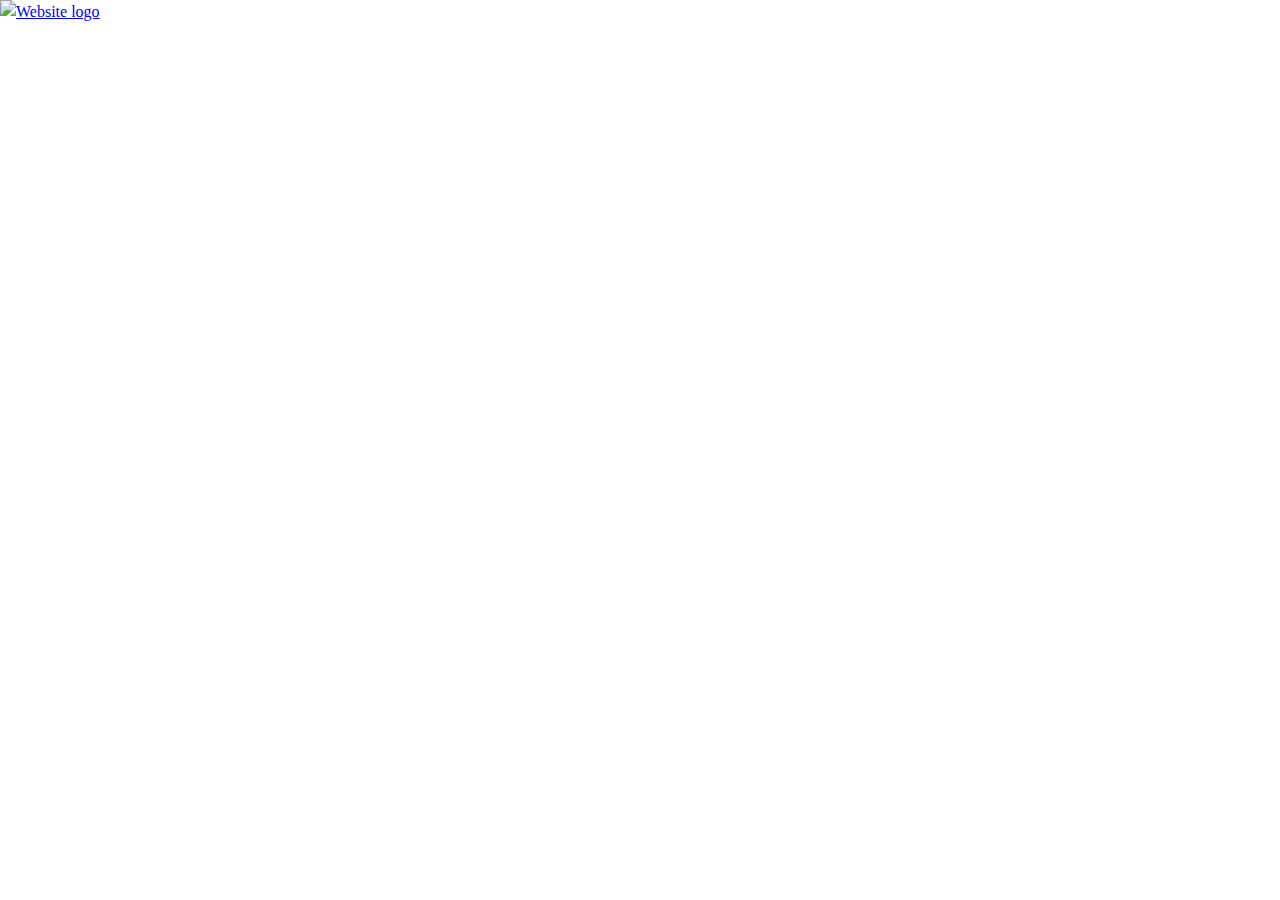
==== index.html @ 515cb630 "Merge pull request #11 from coopervk/master" ====
<!DOCTYPE html>
<html lang="en">
  <head>
    <title>Campsite Reservations</title>
    <meta charset="utf-8" />
    <meta name="viewport"
    content="width=device-width,initial-scale=1.0,shrink-to-fit=no" />
    <link rel="stylesheet" href="screen.css" />
    <link rel="stylesheet" href="//basehold.it/22/000000"/>

  </head>
  <body>
    <header>
      <nav id="navigation">
        <ul class="nav">
          <!-- Left sidebar that will hold nav links -->
        </ul>
      </nav>
      <a href="index.html" id="logo">
        <figure> <img src="#/images/logo.jpg" alt="Website logo" /></figure>
      </a>
      <aside id="cart">
        <!-- Right sidebar that will hold reservation/cart information -->
      </aside>
    </header>
    <main id="content">
      <section id="search-bar">

      </section>
    </main>
    <footer>

    </footer>
    <script src="https://ajax.googleapis.com/ajax/libs/jquery/3.3.1/jquery.min.js"></script>
    <script src="site.js"></script>
    <script async defer src="https://maps.googleapis.com/maps/api/js?key=AIzaSyDMS-bwZ_0hWPt6jDrqvLNR9ra76YnOHsI&callback=initMap"></script>
  </body>
</html>
---- screen.css ----
/* http://meyerweb.com/eric/tools/css/reset/
   v2.0 | 20110126
   License: none (public domain) */
/* stylelint-disable */
a,abbr,acronym,address,applet,article,aside,audio,b,big,blockquote,body,canvas,caption,center,cite,code,dd,del,details,dfn,div,dl,dt,em,embed,fieldset,figcaption,figure,footer,form,h1,h2,h3,h4,h5,h6,header,hgroup,html,i,iframe,img,ins,kbd,label,legend,li,mark,menu,nav,object,ol,output,p,pre,q,ruby,s,samp,section,small,span,strike,strong,sub,summary,sup,table,tbody,td,tfoot,th,thead,time,tr,tt,u,ul,var,video{margin:0;padding:0;border:0;font:inherit;vertical-align:baseline}article,aside,details,figcaption,figure,footer,header,hgroup,main,menu,nav,section{display:block}html{line-height:1}body{line-height:inherit}ol,ul{list-style:none}blockquote,q{quotes:none}blockquote:after,blockquote:before,q:after,q:before{content:'';content:none}table{border-collapse:collapse;border-spacing:0}
/* stylelint-enable */

/* Notes:
	Scale:
Base 16px
Minor third
~32px
~28px
~23px
~19px
~16px
~13px

	Palette:
Header    : #???
Reading   : #???
Light read: #???
Background: #???
Accent BG : #???
Error BG  : #???
Tile BG   : #???
*/

/* Semantic structure tags */
html {
  font-size: 1em; /* 16 / 16 */
  line-height: 1.5em; /* 24 / 16 */
}

main {
}

article {
}

section {
}

ul, ol {
}

ul {
}

ol {
}

form {
}

figure {
}

/* Display tags */
h1,
h2,
h3,
h4,
h5,
h6 {
}

h1 {
  font-size: 2em; /* 32 / 16 */
  line-height: 1.5em; /* 48 / 32 */
  background-color: #F00; /* Debug color */
}

h2 {
  font-size: 1.75em; /* 28 / 16 */
  line-height: 1.42857em; /* 40 / 28 */
  background-color: #0F0; /* Debug color */
}

h3 {
  font-size: 1.4375em; /* 23 / 16 */
  line-height: 1.04348em; /* 24 / 23 */
  background-color: #00F; /* Debug color */
}

h4, h5, h6 {
  font-size: 1.1875em; /* 19 / 16 */
  line-height: 1.26316em; /* 24 / 19 */
  background-color: #FF0; /* Debug color */
}

li {
}

input {
}

img {
}

/* Specific cases */
form ol,
form ul {
}

/* Responsive cases */
@media screen and (min-width: 600px) {
}

@media screen and (min-width: 900px) {
}

@media screen and (min-width: 1200px) {
}

@media screen and (min-width: 1500px) {
}
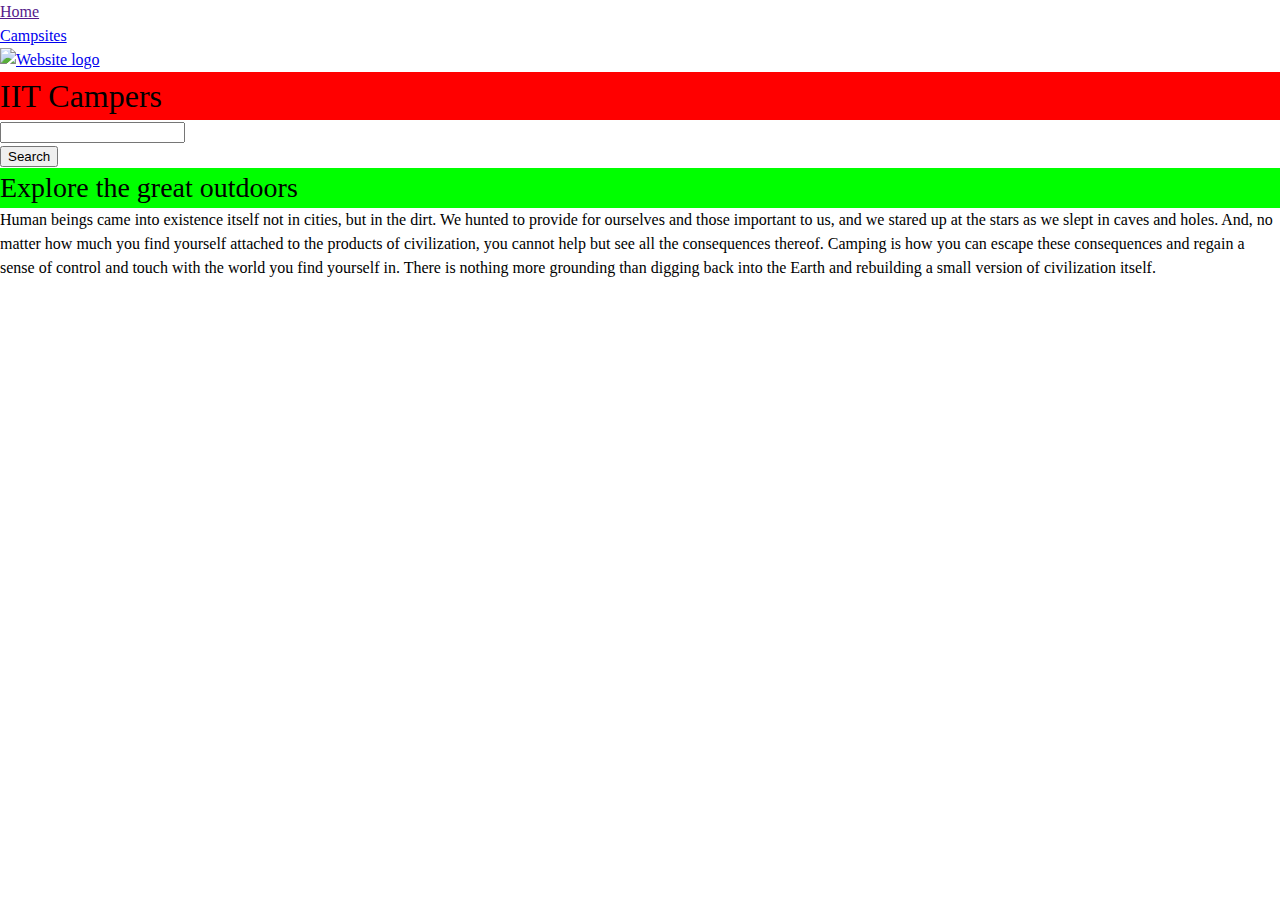
==== commit 97e604b8: "Remove baseline and add nav elements" ====
--- a/index.html
+++ b/index.html
@@ -6,7 +6,6 @@
     <meta name="viewport"
     content="width=device-width,initial-scale=1.0,shrink-to-fit=no" />
     <link rel="stylesheet" href="screen.css" />
-    <link rel="stylesheet" href="//basehold.it/22/000000"/>
 
   </head>
   <body>
@@ -14,6 +13,8 @@
       <nav id="navigation">
         <ul class="nav">
           <!-- Left sidebar that will hold nav links -->
+          <li><a href="">Home</a></li>
+          <li><a href="campsites/">Campsites</a></li>
         </ul>
       </nav>
       <a href="index.html" id="logo">
@@ -24,9 +25,25 @@
       </aside>
     </header>
     <main id="content">
-      <section id="search-bar">
-
-      </section>
+      <article>
+        <h1>IIT Campers</h1>
+        <section id="search-section">
+          <form action="#null" method="get" id="search-form">
+            <ul>
+              <li>
+                <input placeholder="" id="search-input"/>
+              </li>
+              <li>
+                <input id="submit" type="submit" value="Search" />
+              </li>
+            </ol>
+          </form>
+        </section>
+        <section>
+          <h2>Explore the great outdoors</h2>
+          <p>Human beings came into existence itself not in cities, but in the dirt. We hunted to provide for ourselves and those important to us, and we stared up at the stars as we slept in caves and holes. And, no matter how much you find yourself attached to the products of civilization, you cannot help but see all the consequences thereof. Camping is how you can escape these consequences and regain a sense of control and touch with the world you find yourself in. There is nothing more grounding than digging back into the Earth and rebuilding a small version of civilization itself.</p>
+        </section>
+      </article>
     </main>
     <footer>
 
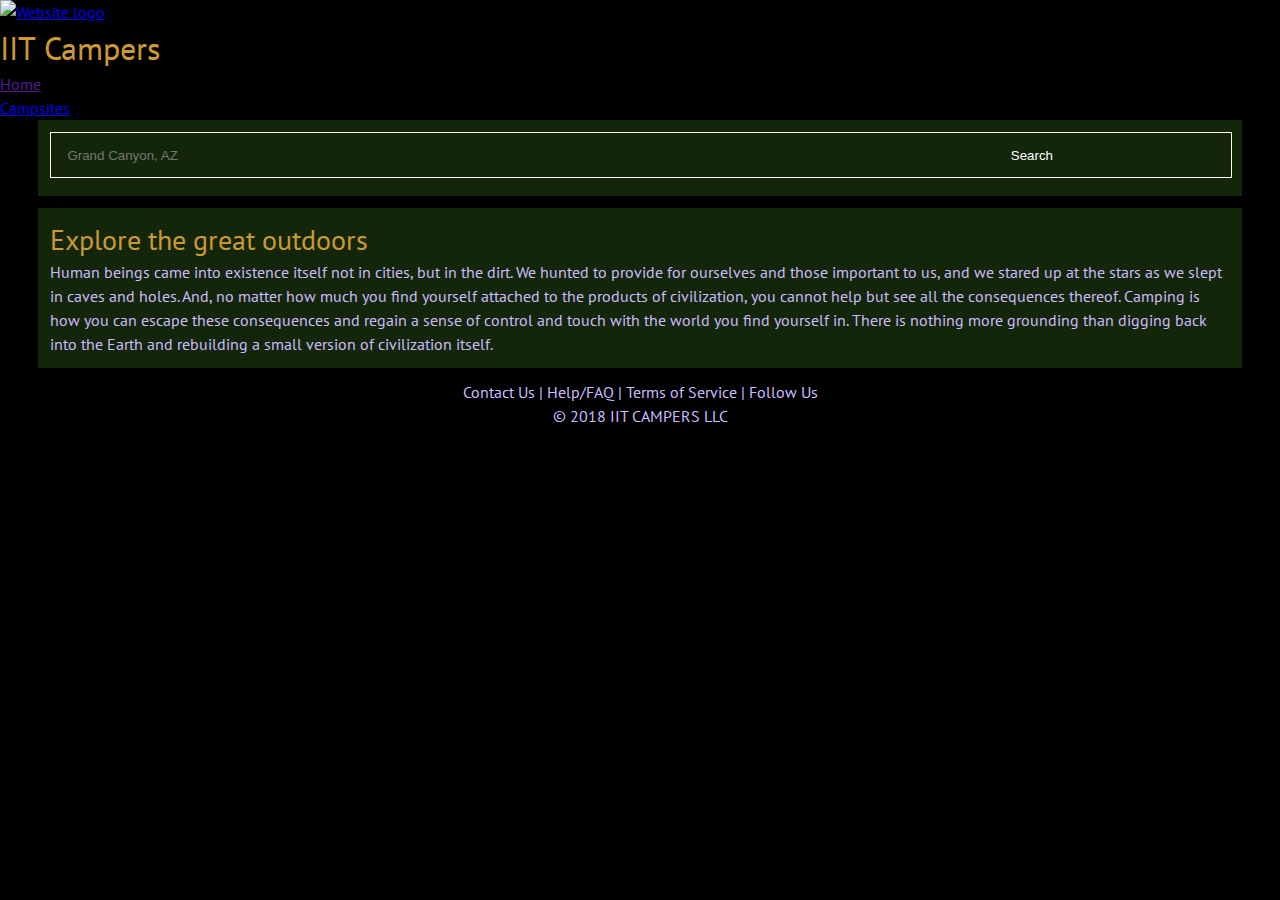
==== commit c30e8139: "Revise header content." ====
--- a/index.html
+++ b/index.html
@@ -6,10 +6,13 @@
     <meta name="viewport"
     content="width=device-width,initial-scale=1.0,shrink-to-fit=no" />
     <link rel="stylesheet" href="screen.css" />
-
+    <link rel="shortcut icon" type="image/x-icon" href="images/favicon.ico" />
+    <link href="https://fonts.googleapis.com/css?family=PT+Sans" rel="stylesheet">
   </head>
   <body>
     <header>
+      <figure id="site-logo"><a href="/" ><img src="images/logo.png" alt="Website logo" /></a></figure>
+      <h1>IIT Campers</h1>
       <nav id="navigation">
         <ul class="nav">
           <!-- Left sidebar that will hold nav links -->
@@ -17,26 +20,19 @@
           <li><a href="campsites/">Campsites</a></li>
         </ul>
       </nav>
-      <a href="index.html" id="logo">
-        <figure> <img src="#/images/logo.jpg" alt="Website logo" /></figure>
-      </a>
-      <aside id="cart">
-        <!-- Right sidebar that will hold reservation/cart information -->
-      </aside>
     </header>
     <main id="content">
       <article>
-        <h1>IIT Campers</h1>
         <section id="search-section">
-          <form action="#null" method="get" id="search-form">
+          <form method="get" id="search-form">
             <ul>
               <li>
-                <input placeholder="" id="search-input"/>
+                <input placeholder="Grand Canyon, AZ" id="search-input"/>
               </li>
               <li>
                 <input id="submit" type="submit" value="Search" />
               </li>
-            </ol>
+            </ul>
           </form>
         </section>
         <section>
@@ -46,10 +42,11 @@
       </article>
     </main>
     <footer>
-
+      <p>Contact Us | Help/FAQ | Terms of Service | Follow Us</p> <!-- add social media stuff here -->
+      <p>&copy; 2018 IIT CAMPERS LLC </p>
     </footer>
+    <script src="https://maps.googleapis.com/maps/api/js?key=AIzaSyAec1CSkCLEcszXE2PZmyLec0Q9bJgXxtU&libraries=places"></script>
     <script src="https://ajax.googleapis.com/ajax/libs/jquery/3.3.1/jquery.min.js"></script>
     <script src="site.js"></script>
-    <script async defer src="https://maps.googleapis.com/maps/api/js?key=AIzaSyDMS-bwZ_0hWPt6jDrqvLNR9ra76YnOHsI&callback=initMap"></script>
   </body>
 </html>
--- a/screen.css
+++ b/screen.css
@@ -9,19 +9,19 @@
 	Scale:
 Base 16px
 Minor third
-~32px
-~28px
-~23px
-~19px
-~16px
-~13px
+~32px h1
+~28px h2
+~23px h3
+~19px h4, h5, h6
+~16px p and most other things
+~13px figcaption
 
 	Palette:
 Header    : #???
-Reading   : #???
+Reading   : #CBF
 Light read: #???
-Background: #???
-Accent BG : #???
+Background: #120
+Accent BG : #241
 Error BG  : #???
 Tile BG   : #???
 */
@@ -29,16 +29,27 @@
 /* Semantic structure tags */
 html {
   font-size: 1em; /* 16 / 16 */
+  font-family: "PT Sans", sans-serif;
   line-height: 1.5em; /* 24 / 16 */
+  color: #CBF;
+  background-color: black;
+  background-image: url("images/bgimage-1440x2560-9x16-portrait.jpg");
+  background-size: cover;
 }
 
 main {
+  width: 100%;
+  max-width: 94%;
+  margin: 0 auto;
 }
 
 article {
 }
 
 section {
+  background: rgba(32, 64, 16, 0.6);
+  padding: 0.75em;
+  margin-bottom: 0.75em;
 }
 
 ul, ol {
@@ -63,30 +74,27 @@
 h4,
 h5,
 h6 {
+  color: #C93;
 }
 
 h1 {
   font-size: 2em; /* 32 / 16 */
   line-height: 1.5em; /* 48 / 32 */
-  background-color: #F00; /* Debug color */
 }
 
 h2 {
   font-size: 1.75em; /* 28 / 16 */
   line-height: 1.42857em; /* 40 / 28 */
-  background-color: #0F0; /* Debug color */
 }
 
 h3 {
   font-size: 1.4375em; /* 23 / 16 */
   line-height: 1.04348em; /* 24 / 23 */
-  background-color: #00F; /* Debug color */
 }
 
 h4, h5, h6 {
   font-size: 1.1875em; /* 19 / 16 */
   line-height: 1.26316em; /* 24 / 19 */
-  background-color: #FF0; /* Debug color */
 }
 
 li {
@@ -98,9 +106,49 @@
 img {
 }
 
+figcaption {
+  font-size: 0.8125em; /* 13 / 16 */
+  line-height: 1.230769em; /* 16 / 13 */
+}
+
 /* Specific cases */
 form ol,
 form ul {
+}
+footer {
+  text-align: center;
+}
+#search-form ul {
+  display:inline-block;
+  margin: 0;
+  width: 100%;
+  padding: 0;;
+  border: 1px;
+  margin: 0;
+  border-style: solid;
+  border-color: white;
+}
+#search-input {
+  width: 80%;
+  float: left;
+  padding: inherit;
+  border: inherit;
+  margin: inherit;
+  height: 44px;
+  padding-left: 16px;
+  background: inherit;
+  color: white;
+}
+#submit {
+  display: block;
+  width: 20% - 16px;
+  float: left;
+  padding: inherit;
+  border: inherit;
+  margin: inherit;
+  height: 44px;
+  background: inherit;
+  color: white;
 }
 
 /* Responsive cases */
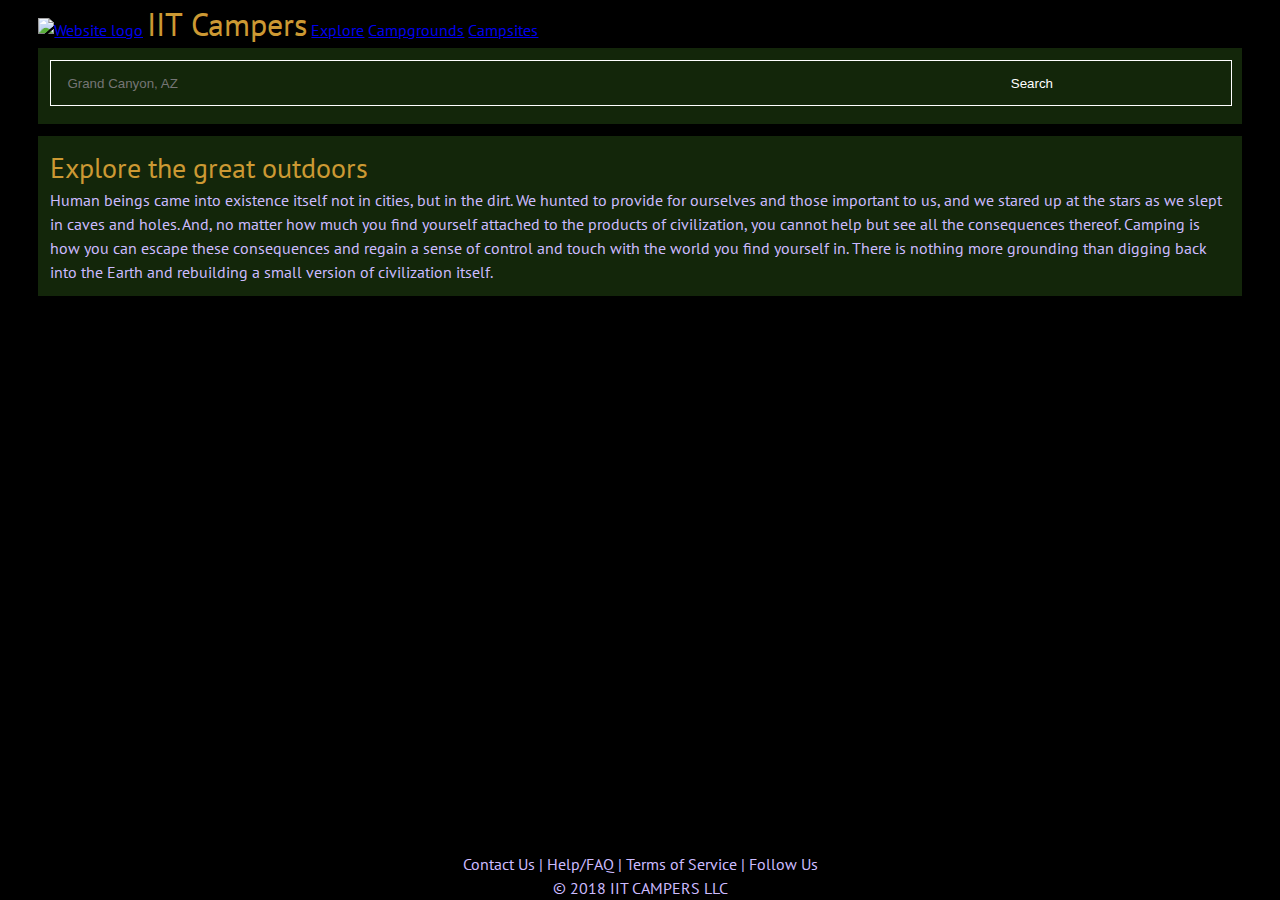
==== commit b880cb71: "Remove comment in nav." ====
--- a/index.html
+++ b/index.html
@@ -7,16 +7,16 @@
     content="width=device-width,initial-scale=1.0,shrink-to-fit=no" />
     <link rel="stylesheet" href="screen.css" />
     <link rel="shortcut icon" type="image/x-icon" href="images/favicon.ico" />
-    <link href="https://fonts.googleapis.com/css?family=PT+Sans" rel="stylesheet">
+    <link href="https://fonts.googleapis.com/css?family=PT+Sans" rel="stylesheet" />
   </head>
   <body>
     <header>
       <figure id="site-logo"><a href="/" ><img src="images/logo.png" alt="Website logo" /></a></figure>
-      <h1>IIT Campers</h1>
+      <a href="/" id="site-link"><h1>IIT Campers</h1></a>
       <nav id="navigation">
         <ul class="nav">
-          <!-- Left sidebar that will hold nav links -->
-          <li><a href="">Home</a></li>
+          <li><a href="#explore">Explore</a></li>
+          <li><a href="#campgrounds">Campgrounds</a></li>
           <li><a href="campsites/">Campsites</a></li>
         </ul>
       </nav>
@@ -41,7 +41,7 @@
         </section>
       </article>
     </main>
-    <footer>
+    <footer id="no-scroll-footer">
       <p>Contact Us | Help/FAQ | Terms of Service | Follow Us</p> <!-- add social media stuff here -->
       <p>&copy; 2018 IIT CAMPERS LLC </p>
     </footer>
--- a/screen.css
+++ b/screen.css
@@ -34,7 +34,13 @@
   color: #CBF;
   background-color: black;
   background-image: url("images/bgimage-1440x2560-9x16-portrait.jpg");
+  background-repeat: no-repeat;
   background-size: cover;
+  -webkit-background-size: cover;
+  -moz-background-size: cover;
+  -o-background-size: cover;
+  background-position: bottom center;
+  background-attachment: fixed;
 }
 
 main {
@@ -112,12 +118,38 @@
 }
 
 /* Specific cases */
+
+/* Header Styles */
+header {
+  width: 94%;
+  margin: 0 auto;
+}
+header * {
+  display: inline;
+  height: 3em;
+}
+#site-link {
+  text-decoration: none;
+}
+
+/* Footer Styles */
+footer {
+  text-align: center;
+  width: 100%;
+  height: 4.5em; /* 72px/16 = 4.5 */
+  bottom: 0;
+}
+#scroll-footer {
+  position: relative;
+}
+#no-scroll-footer {
+  position: absolute;
+}
+
 form ol,
 form ul {
 }
-footer {
-  text-align: center;
-}
+
 #search-form ul {
   display:inline-block;
   margin: 0;
@@ -152,6 +184,12 @@
 }
 
 /* Responsive cases */
+@media screen and (min-width: 22.25em) { /* 356/16 = 22.25 */
+  footer {
+    height: 3em;
+  }
+}
+
 @media screen and (min-width: 600px) {
 }
 
@@ -163,3 +201,9 @@
 
 @media screen and (min-width: 1500px) {
 }
+
+@media screen and (orientation: landscape) { /* Not widely supported */
+  html {
+    background-image: url("images/bgimage-4272x2403-16x9.jpg");
+  }
+}
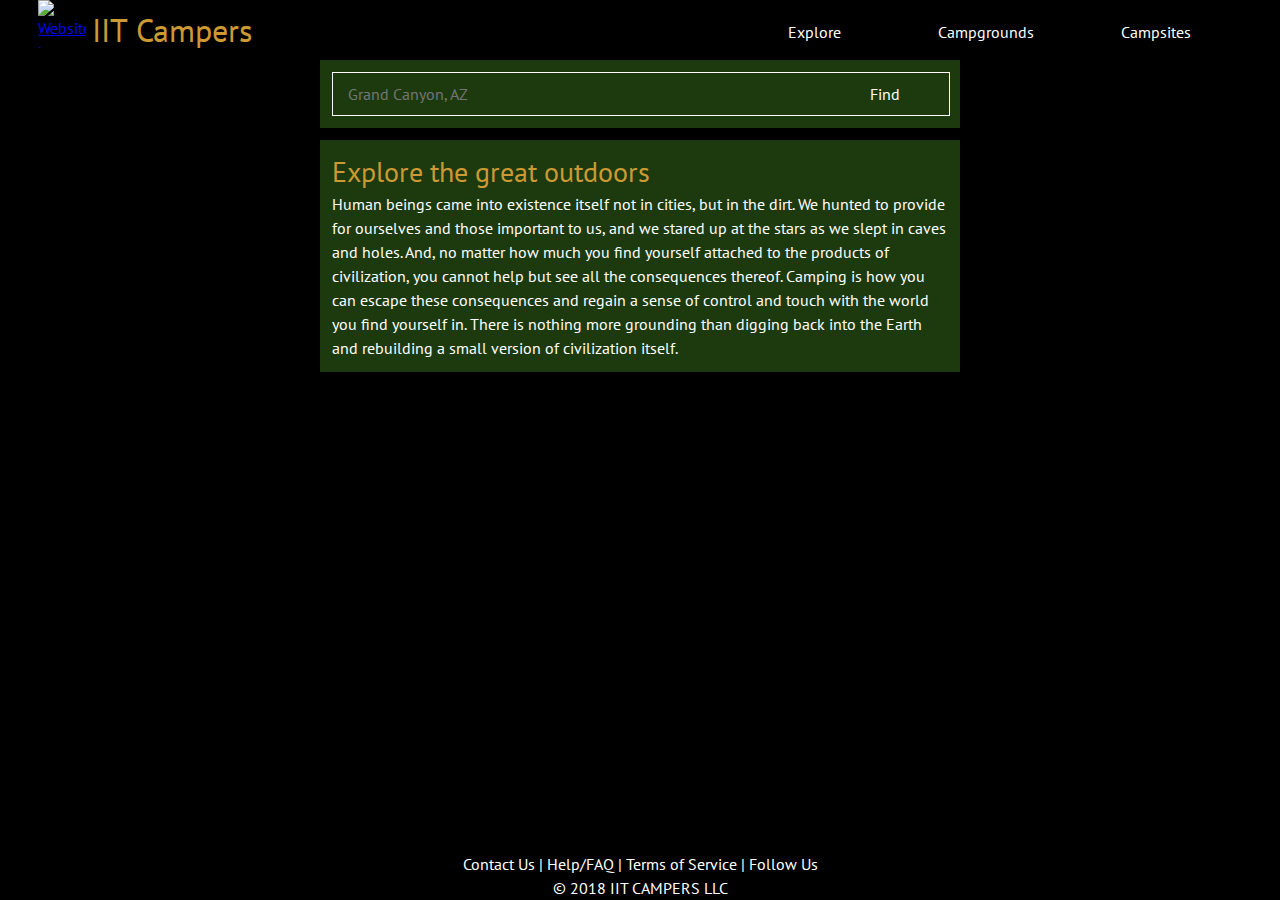
==== commit bb4b95d1: "Update links to favicon.ico" ====
--- a/index.html
+++ b/index.html
@@ -1,12 +1,12 @@
 <!DOCTYPE html>
-<html lang="en">
+<html lang="en" class="no-js">
   <head>
     <title>Campsite Reservations</title>
     <meta charset="utf-8" />
     <meta name="viewport"
     content="width=device-width,initial-scale=1.0,shrink-to-fit=no" />
     <link rel="stylesheet" href="screen.css" />
-    <link rel="shortcut icon" type="image/x-icon" href="images/favicon.ico" />
+    <link rel="icon" type="image/x-icon" href="images/favicon.ico" />
     <link href="https://fonts.googleapis.com/css?family=PT+Sans" rel="stylesheet" />
   </head>
   <body>
@@ -15,13 +15,13 @@
       <a href="/" id="site-link"><h1>IIT Campers</h1></a>
       <nav id="navigation">
         <ul class="nav">
-          <li><a href="#explore">Explore</a></li>
-          <li><a href="#campgrounds">Campgrounds</a></li>
+          <li><a href="explore/">Explore</a></li>
+          <li><a href="campgrounds/">Campgrounds</a></li>
           <li><a href="campsites/">Campsites</a></li>
         </ul>
       </nav>
     </header>
-    <main id="content">
+    <main id="homepage-content">
       <article>
         <section id="search-section">
           <form method="get" id="search-form">
@@ -30,7 +30,7 @@
                 <input placeholder="Grand Canyon, AZ" id="search-input"/>
               </li>
               <li>
-                <input id="submit" type="submit" value="Search" />
+                <input id="submit" type="submit" value="Find" />
               </li>
             </ul>
           </form>
--- a/screen.css
+++ b/screen.css
@@ -27,11 +27,12 @@
 */
 
 /* Semantic structure tags */
-html {
+html { /* stylelint-disable-line no-duplicate-selectors */
   font-size: 1em; /* 16 / 16 */
   font-family: "PT Sans", sans-serif;
   line-height: 1.5em; /* 24 / 16 */
   color: #CBF;
+  color: white;
   background-color: black;
   background-image: url("images/bgimage-1440x2560-9x16-portrait.jpg");
   background-repeat: no-repeat;
@@ -49,28 +50,10 @@
   margin: 0 auto;
 }
 
-article {
-}
-
 section {
-  background: rgba(32, 64, 16, 0.6);
+  background: rgba(32, 64, 16, 0.9);
   padding: 0.75em;
   margin-bottom: 0.75em;
-}
-
-ul, ol {
-}
-
-ul {
-}
-
-ol {
-}
-
-form {
-}
-
-figure {
 }
 
 /* Display tags */
@@ -103,15 +86,6 @@
   line-height: 1.26316em; /* 24 / 19 */
 }
 
-li {
-}
-
-input {
-}
-
-img {
-}
-
 figcaption {
   font-size: 0.8125em; /* 13 / 16 */
   line-height: 1.230769em; /* 16 / 13 */
@@ -123,13 +97,27 @@
 header {
   width: 94%;
   margin: 0 auto;
+  padding-bottom: 0.375em; /* 6/16=0.375 */
 }
 header * {
-  display: inline;
-  height: 3em;
+  display: block;
+  height: 3em; /* 48/16=3 */
+}
+#site-logo {
+  height: 3em; /* 48/16=3 */
+  width: 3em; /* 48/16=3 */
+  float: left;
+  text-decoration: none;
+  padding-bottom: 0.375em; /* 6/16=0.375 */
 }
 #site-link {
   text-decoration: none;
+  padding-top: 0.375em; /* 6/16=0.375 */
+  padding-left: 0.375em; /* 6/16=0.375 */
+  display: inline-block;
+}
+#site-link h1 {
+  height: 1.5em; /* 48/32=1.5 */
 }
 
 /* Footer Styles */
@@ -146,41 +134,98 @@
   position: absolute;
 }
 
-form ol,
-form ul {
-}
-
+/* Navigation Styles */
+#navigation {
+  display: block;
+  width: 100%;
+  background-color: none; /* Add background color */
+  height: 2.75em; /* 44/16 = 2.75 */
+}
+#navigation ul {
+  display: inherit;
+  height: inherit;
+}
+#navigation li {
+  float: left;
+  height: inherit;
+  width: 33.333%;
+}
+#navigation a {
+  display: block;
+  text-decoration: none;
+  text-align: center;
+  color: white;
+  height: 1.5em; /* 24 / 16 */
+  padding-top: 0.625em; /* 10 / 16 = 0.625 */
+  padding-bottom: 0.625em; /* 10 / 16 = 0.625 */
+}
+#navigation a:hover {
+  background-color: #C93;
+}
+
+/* Homepage search bar styling */
+#search-form {
+  margin: 0;
+  padding: 0;
+  border: 0;
+  height: 2.75em; /* 44/16 = 2.75 */
+  width: 100%;
+}
 #search-form ul {
-  display:inline-block;
+  display: inline-block;
+  height: 2.625em; /* 42/16 = 2.625em */
+  /* width: 84.714286vw; 237.2/280 = 0.84714286 */
+  width: 100%;
   margin: 0;
-  width: 100%;
-  padding: 0;;
-  border: 1px;
-  margin: 0;
+  padding: 0;
+  border: 0.0625em; /* 1/16 = 0.0625 */
   border-style: solid;
   border-color: white;
 }
+#search-form ul li * {
+  display: block;
+  font-size: 1em; /* 16px */
+  height: 2.625em; /* 42/16 = 2.625em */
+  line-height: 2.625em; /* 42/16 = 2.625em */
+  border: 0;
+  margin: 0;
+  padding-top: 0;
+  padding-bottom: 0;
+  float: left;
+  font-family: inherit;
+}
 #search-input {
-  width: 80%;
-  float: left;
-  padding: inherit;
-  border: inherit;
-  margin: inherit;
-  height: 44px;
-  padding-left: 16px;
+  display: block;
+  padding-left: 2.5083612%; /* 6/239.2 = 0.025083612 */
+  padding-right: 2.5083612%; /* 6/239.2 = 0.025083612 */
+  width: 74.3102%;
+  color: white;
   background: inherit;
-  color: white;
-}
-#submit {
-  display: block;
-  width: 20% - 16px;
-  float: left;
-  padding: inherit;
-  border: inherit;
-  margin: inherit;
-  height: 44px;
+}
+#search-form #submit {
+  display: block;
+  width: 20.67308%; /* 49.45/239.2 = 0.2067308 */
   background: inherit;
   color: white;
+  cursor: pointer;
+}
+#search-form #submit:hover {
+  background-color: #C93;
+}
+
+/* image styling */
+img {
+  display: block;
+  margin-left: auto;
+  margin-right: auto;
+  max-width: 100%;
+
+}
+.js .enlargeable img {
+  max-height: 100vh;
+}
+.js .enlargeable img.shrink {
+  max-height: 33.333vh;
 }
 
 /* Responsive cases */
@@ -190,16 +235,36 @@
   }
 }
 
-@media screen and (min-width: 600px) {
-}
-
-@media screen and (min-width: 900px) {
-}
-
-@media screen and (min-width: 1200px) {
-}
-
-@media screen and (min-width: 1500px) {
+@media screen and (min-width: 50em) { /* 800/16=50 */
+  #navigation {
+    display: block;
+    float: right;
+    padding-top: 0.625em; /* 10 / 16 = 0.625 */
+    width: 32em; /* 512/16=32 */
+    background-color: none;
+    height: 2.75em; /* 44/16 = 2.75 */
+  }
+  main {
+    width: 80%;
+  }
+}
+
+@media screen and (min-width: 56.25em) { /* 900/16=56.25 */
+  main {
+    width: 70%;
+  }
+}
+
+@media screen and (min-width: 62.5em) { /* 1000/16=62.5 */
+  main {
+    width: 60%;
+  }
+}
+
+@media screen and (min-width: 68.75em) { /* 1100/16=68.75 */
+  main {
+    width: 50%;
+  }
 }
 
 @media screen and (orientation: landscape) { /* Not widely supported */
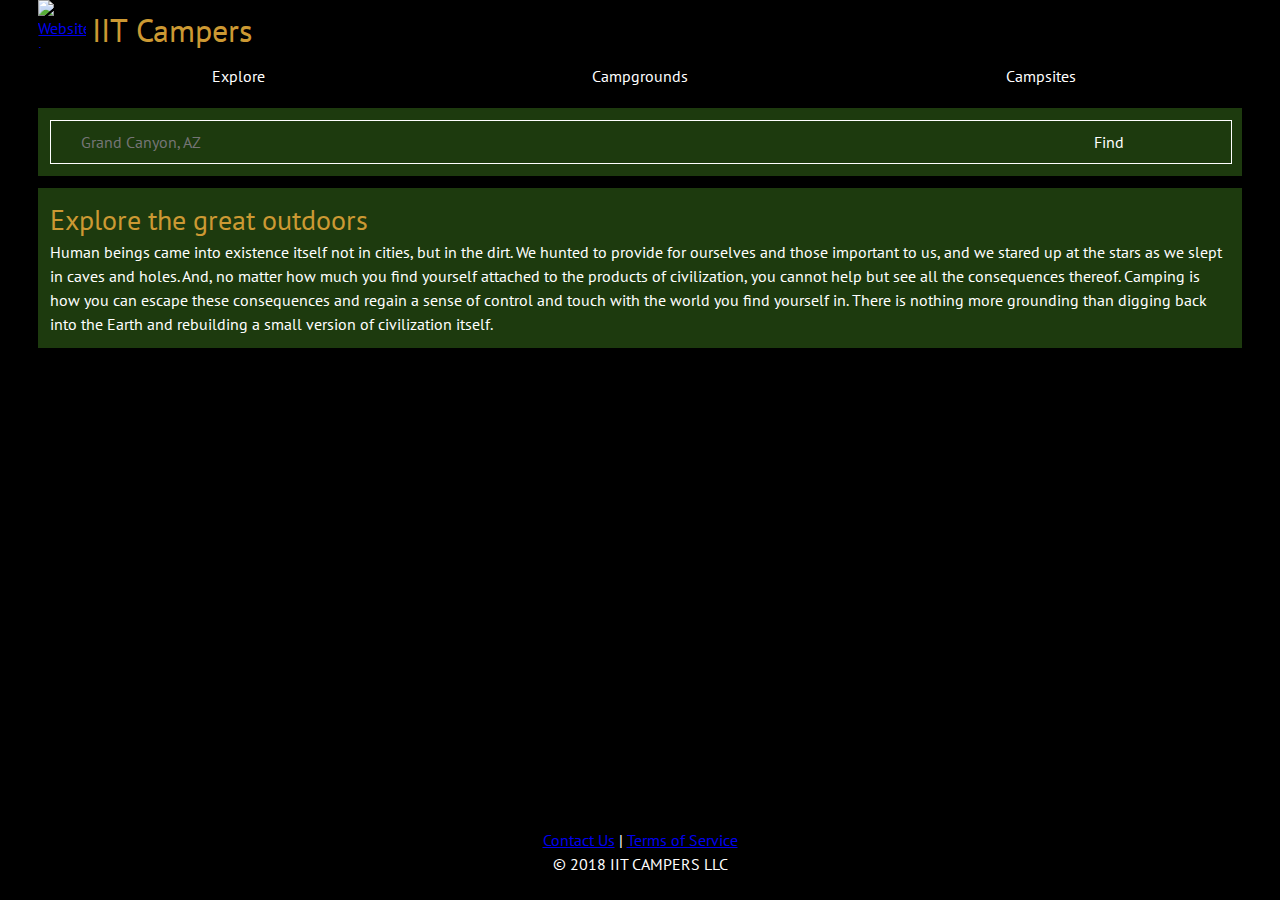
==== commit 2d859cff: "fixed merging errors" ====
--- a/index.html
+++ b/index.html
@@ -11,8 +11,8 @@
   </head>
   <body>
     <header>
-      <figure id="site-logo"><a href="/" ><img src="images/logo.png" alt="Website logo" /></a></figure>
-      <a href="/" id="site-link"><h1>IIT Campers</h1></a>
+      <figure id="site-logo"><a href="./" ><img src="images/logo.png" alt="Website logo" /></a></figure>
+      <a href="./" id="site-link"><h1>IIT Campers</h1></a>
       <nav id="navigation">
         <ul class="nav">
           <li><a href="explore/">Explore</a></li>
@@ -24,7 +24,7 @@
     <main id="homepage-content">
       <article>
         <section id="search-section">
-          <form method="get" id="search-form">
+          <form method="get" action="campgrounds/" id="search-form">
             <ul>
               <li>
                 <input placeholder="Grand Canyon, AZ" id="search-input"/>
@@ -42,7 +42,7 @@
       </article>
     </main>
     <footer id="no-scroll-footer">
-      <p>Contact Us | Help/FAQ | Terms of Service | Follow Us</p> <!-- add social media stuff here -->
+      <p> <a href="/contact">Contact Us</a> | <a href="/terms">Terms of Service</a> </p>
       <p>&copy; 2018 IIT CAMPERS LLC </p>
     </footer>
     <script src="https://maps.googleapis.com/maps/api/js?key=AIzaSyAec1CSkCLEcszXE2PZmyLec0Q9bJgXxtU&libraries=places"></script>
--- a/screen.css
+++ b/screen.css
@@ -31,7 +31,6 @@
   font-size: 1em; /* 16 / 16 */
   font-family: "PT Sans", sans-serif;
   line-height: 1.5em; /* 24 / 16 */
-  color: #CBF;
   color: white;
   background-color: black;
   background-image: url("images/bgimage-1440x2560-9x16-portrait.jpg");
@@ -92,6 +91,29 @@
 }
 
 /* Specific cases */
+h3 a {
+  text-decoration: none;
+  color: inherit;
+}
+/* Reservation Button */
+.reserve {
+  display: block;
+  height: 2.75em; /* 44/16 = 2.75 */
+  line-height: 2.75em; /* 44/16 = 2.75 */
+  width: 3.75em; /* 60 /16 = 3.75 */
+  text-align: center;
+  text-decoration: none;
+  color: white;
+  background-color: #C93;
+  padding: 0.25em; /* 4/16 = 0.25 */
+  margin: 0.875em; /* 14/16 = 0.875 */
+  margin-left: 0;
+  border-radius: 10%;
+}
+/* .reserve:hover {
+  background-color: white;
+  color: rgba(32, 64, 16, 0.9);
+} */
 
 /* Header Styles */
 header {
@@ -133,7 +155,20 @@
 #no-scroll-footer {
   position: absolute;
 }
-
+<<<<<<< HEAD
+footer a{
+  color:inherit;
+}
+images {
+  padding-bottom: 1em;
+  padding-top: 1em;
+}
+=======
+footer a {
+  color: inherit;
+}
+
+>>>>>>> 2615b88cfb4a5a49c689966bf295d9e91aae0f46
 /* Navigation Styles */
 #navigation {
   display: block;
@@ -212,20 +247,50 @@
 #search-form #submit:hover {
   background-color: #C93;
 }
-
+#checkout-content input {
+  width: 100%;
+  padding: 1.25em;
+  border: none;
+  background-color: rgba(32, 64, 16, 0.9);
+  color: white;
+  box-sizing: border-box;
+}
+<<<<<<< HEAD
+#checkout-form{
+  background: none;
+}
+
+
+#checkout-content li input[type="submit"],
+#checkout-content li {
+  margin-bottom: 1em;
+=======
+
+
+
+#checkout-content li input[type="submit"],
+#checkout-content li {
+
+  margin-bottom: 1em;
+
+>>>>>>> 2615b88cfb4a5a49c689966bf295d9e91aae0f46
+}
 /* image styling */
 img {
   display: block;
   margin-left: auto;
   margin-right: auto;
   max-width: 100%;
-
 }
 .js .enlargeable img {
   max-height: 100vh;
 }
 .js .enlargeable img.shrink {
   max-height: 33.333vh;
+}
+.images {
+  padding-bottom: 1em;
+  padding-top: 1em;
 }
 
 /* Responsive cases */
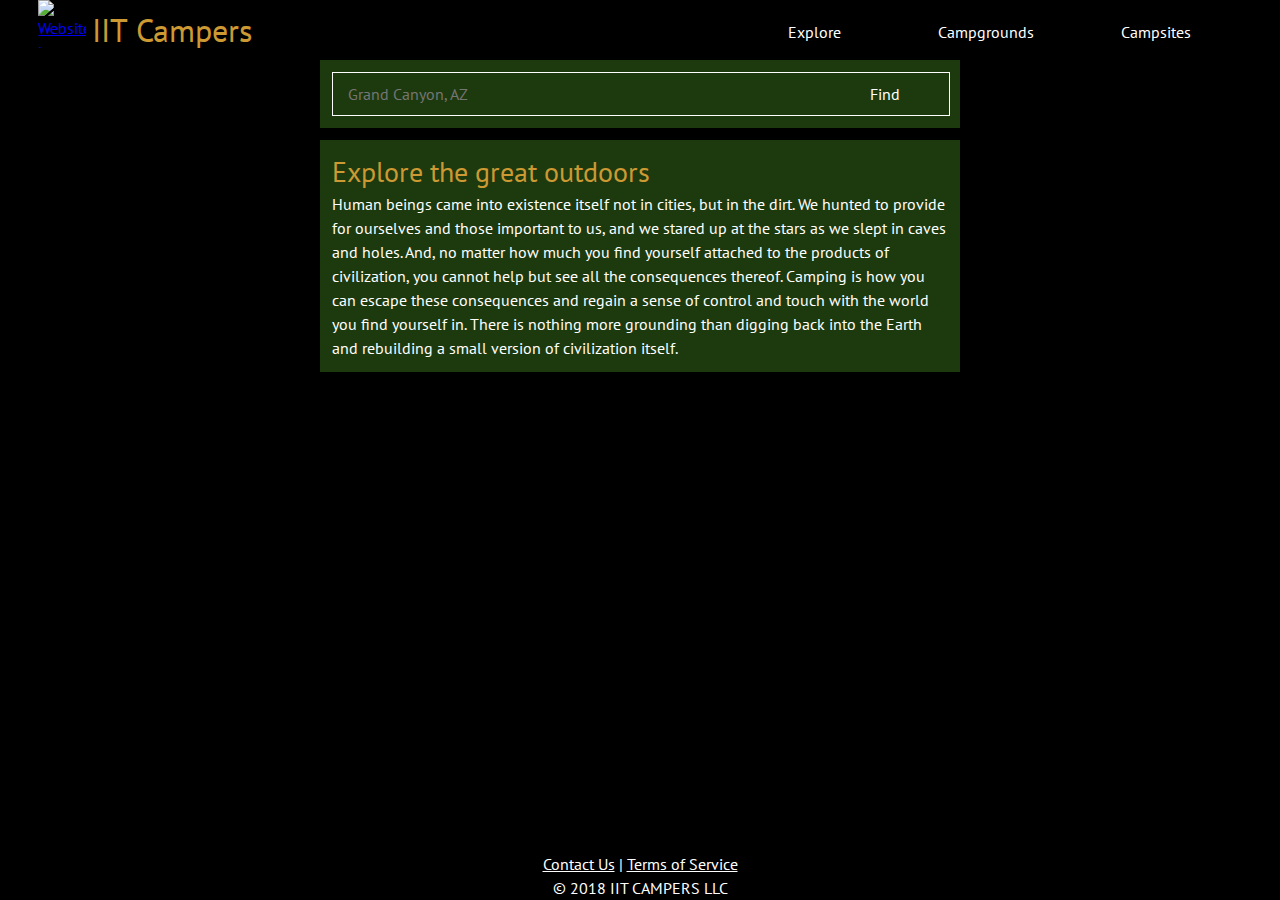
==== commit 9f4ab8ab: "fixed footer linking issues" ====
--- a/index.html
+++ b/index.html
@@ -42,7 +42,7 @@
       </article>
     </main>
     <footer id="no-scroll-footer">
-      <p> <a href="/contact">Contact Us</a> | <a href="/terms">Terms of Service</a> </p>
+      <p> <a href="../contact">Contact Us</a> | <a href="../terms">Terms of Service</a> </p>
       <p>&copy; 2018 IIT CAMPERS LLC </p>
     </footer>
     <script src="https://maps.googleapis.com/maps/api/js?key=AIzaSyAec1CSkCLEcszXE2PZmyLec0Q9bJgXxtU&libraries=places"></script>
--- a/screen.css
+++ b/screen.css
@@ -95,6 +95,7 @@
   text-decoration: none;
   color: inherit;
 }
+
 /* Reservation Button */
 .reserve {
   display: block;
@@ -155,20 +156,10 @@
 #no-scroll-footer {
   position: absolute;
 }
-<<<<<<< HEAD
-footer a{
-  color:inherit;
-}
-images {
-  padding-bottom: 1em;
-  padding-top: 1em;
-}
-=======
 footer a {
   color: inherit;
 }
 
->>>>>>> 2615b88cfb4a5a49c689966bf295d9e91aae0f46
 /* Navigation Styles */
 #navigation {
   display: block;
@@ -237,6 +228,9 @@
   color: white;
   background: inherit;
 }
+#submit:hover {
+  background-color: #C93;
+}
 #search-form #submit {
   display: block;
   width: 20.67308%; /* 49.45/239.2 = 0.2067308 */
@@ -244,43 +238,30 @@
   color: white;
   cursor: pointer;
 }
-#search-form #submit:hover {
-  background-color: #C93;
-}
+
+/* Checkout Styling */
 #checkout-content input {
   width: 100%;
   padding: 1.25em;
   border: none;
-  background-color: rgba(32, 64, 16, 0.9);
+  background: rgba(0, 0, 25, 0.7);
   color: white;
   box-sizing: border-box;
 }
-<<<<<<< HEAD
-#checkout-form{
-  background: none;
-}
-
-
-#checkout-content li input[type="submit"],
 #checkout-content li {
   margin-bottom: 1em;
-=======
-
-
-
-#checkout-content li input[type="submit"],
-#checkout-content li {
-
-  margin-bottom: 1em;
-
->>>>>>> 2615b88cfb4a5a49c689966bf295d9e91aae0f46
-}
+}
+#checkout-content #submit {
+  margin-top: 1em;
+}
+
 /* image styling */
 img {
   display: block;
   margin-left: auto;
   margin-right: auto;
   max-width: 100%;
+
 }
 .js .enlargeable img {
   max-height: 100vh;
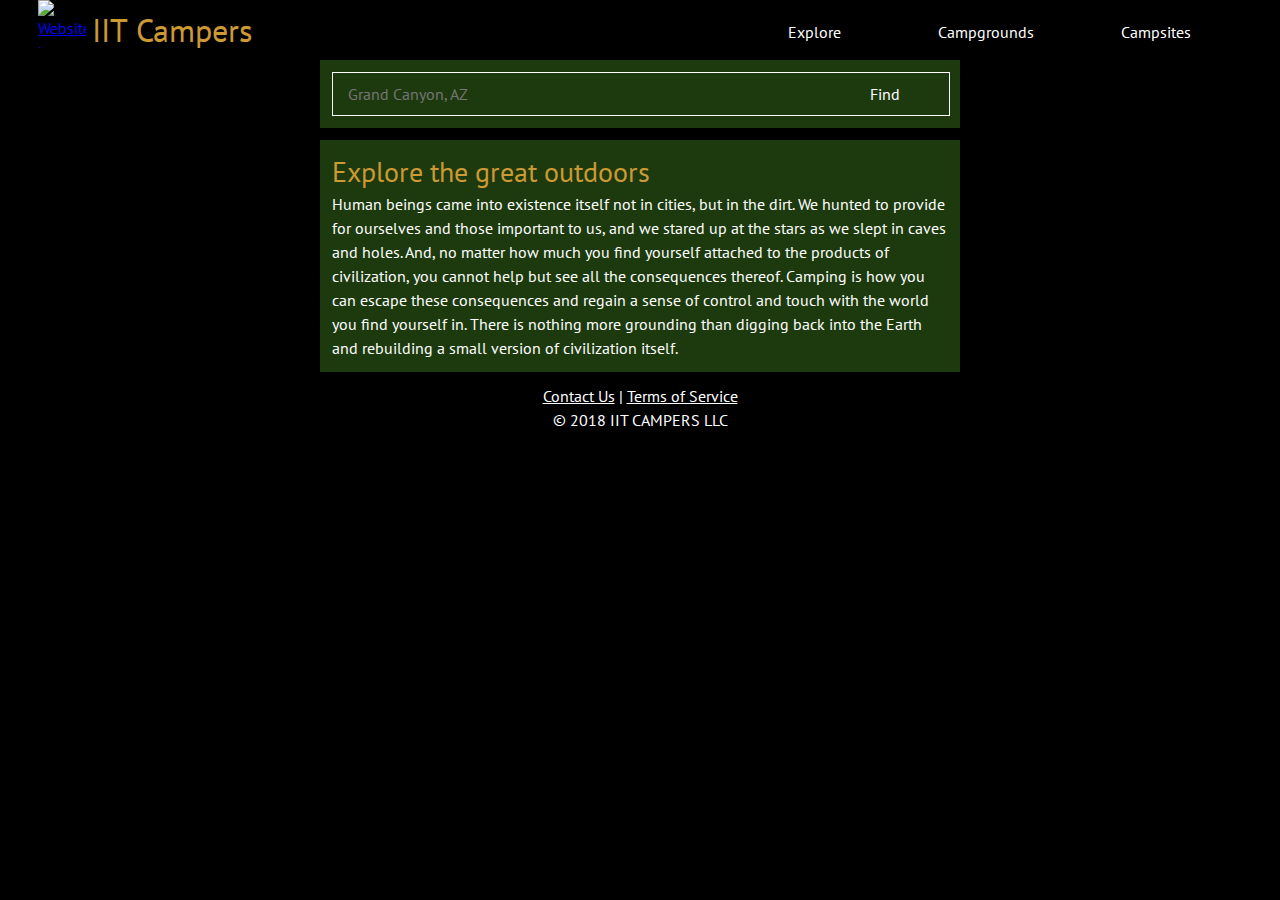
==== commit 7a891d54: "changed footer style on homepage" ====
--- a/index.html
+++ b/index.html
@@ -41,7 +41,7 @@
         </section>
       </article>
     </main>
-    <footer id="no-scroll-footer">
+    <footer id="scroll-footer">
       <p> <a href="../contact">Contact Us</a> | <a href="../terms">Terms of Service</a> </p>
       <p>&copy; 2018 IIT CAMPERS LLC </p>
     </footer>
